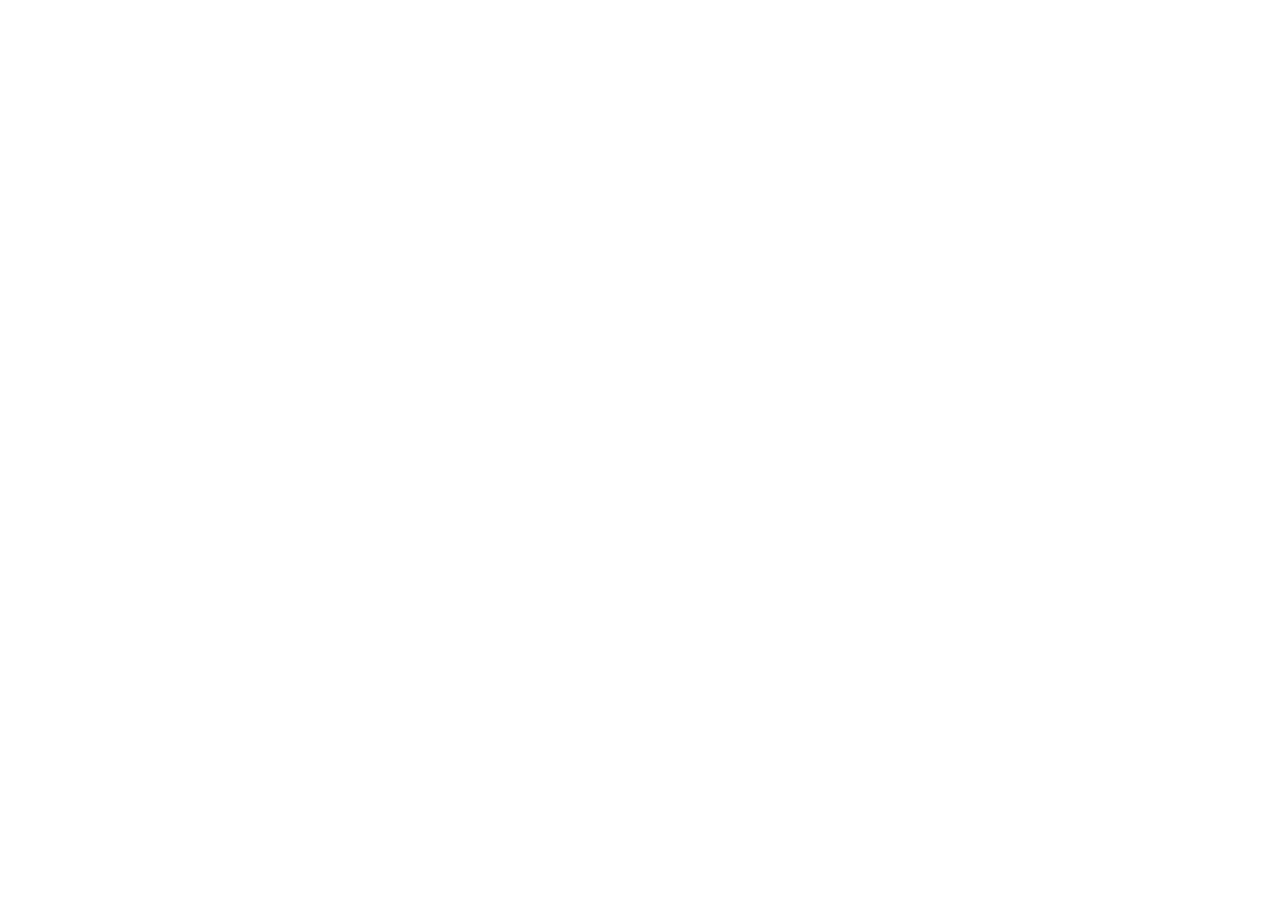
==== docs/index.html @ 89e7d21e "docs agregado" ====
<!doctype html><html lang="en"><head><meta charset="utf-8"/><link rel="icon" href="/favicon.ico"/><meta name="viewport" content="width=device-width,initial-scale=1"/><meta name="theme-color" content="#000000"/><meta name="description" content="Web site created using create-react-app"/><link rel="apple-touch-icon" href="/logo192.png"/><link rel="manifest" href="/manifest.json"/><link rel="stylesheet" href="https://cdnjs.cloudflare.com/ajax/libs/animate.css/4.1.1/animate.min.css"/><title>GifExpertAPP</title><link href="/static/css/main.a82f85e3.chunk.css" rel="stylesheet"></head><body><noscript>You need to enable JavaScript to run this app.</noscript><div id="root"></div><script>!function(e){function r(r){for(var n,p,f=r[0],i=r[1],l=r[2],c=0,s=[];c<f.length;c++)p=f[c],Object.prototype.hasOwnProperty.call(o,p)&&o[p]&&s.push(o[p][0]),o[p]=0;for(n in i)Object.prototype.hasOwnProperty.call(i,n)&&(e[n]=i[n]);for(a&&a(r);s.length;)s.shift()();return u.push.apply(u,l||[]),t()}function t(){for(var e,r=0;r<u.length;r++){for(var t=u[r],n=!0,f=1;f<t.length;f++){var i=t[f];0!==o[i]&&(n=!1)}n&&(u.splice(r--,1),e=p(p.s=t[0]))}return e}var n={},o={1:0},u=[];function p(r){if(n[r])return n[r].exports;var t=n[r]={i:r,l:!1,exports:{}};return e[r].call(t.exports,t,t.exports,p),t.l=!0,t.exports}p.m=e,p.c=n,p.d=function(e,r,t){p.o(e,r)||Object.defineProperty(e,r,{enumerable:!0,get:t})},p.r=function(e){"undefined"!=typeof Symbol&&Symbol.toStringTag&&Object.defineProperty(e,Symbol.toStringTag,{value:"Module"}),Object.defineProperty(e,"__esModule",{value:!0})},p.t=function(e,r){if(1&r&&(e=p(e)),8&r)return e;if(4&r&&"object"==typeof e&&e&&e.__esModule)return e;var t=Object.create(null);if(p.r(t),Object.defineProperty(t,"default",{enumerable:!0,value:e}),2&r&&"string"!=typeof e)for(var n in e)p.d(t,n,function(r){return e[r]}.bind(null,n));return t},p.n=function(e){var r=e&&e.__esModule?function(){return e.default}:function(){return e};return p.d(r,"a",r),r},p.o=function(e,r){return Object.prototype.hasOwnProperty.call(e,r)},p.p="/";var f=this["webpackJsonpgif-expert-app"]=this["webpackJsonpgif-expert-app"]||[],i=f.push.bind(f);f.push=r,f=f.slice();for(var l=0;l<f.length;l++)r(f[l]);var a=i;t()}([])</script><script src="/static/js/2.d5a4d798.chunk.js"></script><script src="/static/js/main.475a211b.chunk.js"></script></body></html>
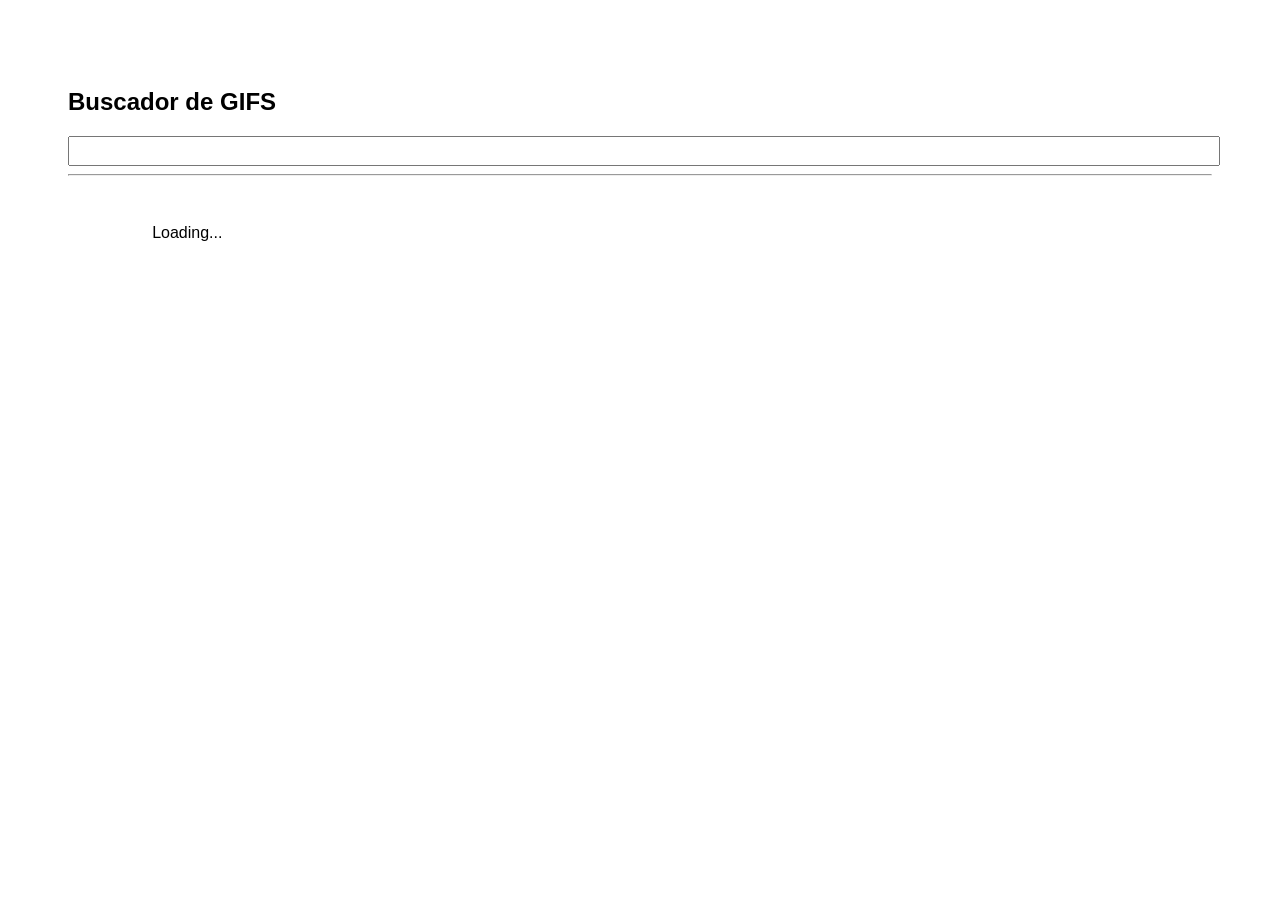
==== commit 4b385fde: "html actualizado" ====
--- a/docs/index.html
+++ b/docs/index.html
@@ -1 +1,24 @@
-<!doctype html><html lang="en"><head><meta charset="utf-8"/><link rel="icon" href="/favicon.ico"/><meta name="viewport" content="width=device-width,initial-scale=1"/><meta name="theme-color" content="#000000"/><meta name="description" content="Web site created using create-react-app"/><link rel="apple-touch-icon" href="/logo192.png"/><link rel="manifest" href="/manifest.json"/><link rel="stylesheet" href="https://cdnjs.cloudflare.com/ajax/libs/animate.css/4.1.1/animate.min.css"/><title>GifExpertAPP</title><link href="/static/css/main.a82f85e3.chunk.css" rel="stylesheet"></head><body><noscript>You need to enable JavaScript to run this app.</noscript><div id="root"></div><script>!function(e){function r(r){for(var n,p,f=r[0],i=r[1],l=r[2],c=0,s=[];c<f.length;c++)p=f[c],Object.prototype.hasOwnProperty.call(o,p)&&o[p]&&s.push(o[p][0]),o[p]=0;for(n in i)Object.prototype.hasOwnProperty.call(i,n)&&(e[n]=i[n]);for(a&&a(r);s.length;)s.shift()();return u.push.apply(u,l||[]),t()}function t(){for(var e,r=0;r<u.length;r++){for(var t=u[r],n=!0,f=1;f<t.length;f++){var i=t[f];0!==o[i]&&(n=!1)}n&&(u.splice(r--,1),e=p(p.s=t[0]))}return e}var n={},o={1:0},u=[];function p(r){if(n[r])return n[r].exports;var t=n[r]={i:r,l:!1,exports:{}};return e[r].call(t.exports,t,t.exports,p),t.l=!0,t.exports}p.m=e,p.c=n,p.d=function(e,r,t){p.o(e,r)||Object.defineProperty(e,r,{enumerable:!0,get:t})},p.r=function(e){"undefined"!=typeof Symbol&&Symbol.toStringTag&&Object.defineProperty(e,Symbol.toStringTag,{value:"Module"}),Object.defineProperty(e,"__esModule",{value:!0})},p.t=function(e,r){if(1&r&&(e=p(e)),8&r)return e;if(4&r&&"object"==typeof e&&e&&e.__esModule)return e;var t=Object.create(null);if(p.r(t),Object.defineProperty(t,"default",{enumerable:!0,value:e}),2&r&&"string"!=typeof e)for(var n in e)p.d(t,n,function(r){return e[r]}.bind(null,n));return t},p.n=function(e){var r=e&&e.__esModule?function(){return e.default}:function(){return e};return p.d(r,"a",r),r},p.o=function(e,r){return Object.prototype.hasOwnProperty.call(e,r)},p.p="/";var f=this["webpackJsonpgif-expert-app"]=this["webpackJsonpgif-expert-app"]||[],i=f.push.bind(f);f.push=r,f=f.slice();for(var l=0;l<f.length;l++)r(f[l]);var a=i;t()}([])</script><script src="/static/js/2.d5a4d798.chunk.js"></script><script src="/static/js/main.475a211b.chunk.js"></script></body></html>+<!doctype html>
+<html lang="en">
+
+<head>
+    <meta charset="utf-8" />
+    <link rel="icon" href="./favicon.ico" />
+    <meta name="viewport" content="width=device-width,initial-scale=1" />
+    <meta name="theme-color" content="#000000" />
+    <meta name="description" content="Web site created using create-react-app" />
+    <link rel="apple-touch-icon" href="./logo192.png" />
+    <link rel="manifest" href="./manifest.json" />
+    <link rel="stylesheet" href="https://cdnjs.cloudflare.com/ajax/libs/animate.css/4.1.1/animate.min.css" />
+    <title>GifExpertAPP</title>
+    <link href="./static/css/main.a82f85e3.chunk.css" rel="stylesheet">
+</head>
+
+<body><noscript>You need to enable JavaScript to run this app.</noscript>
+    <div id="root"></div>
+    <script>!function (e) { function r(r) { for (var n, p, f = r[0], i = r[1], l = r[2], c = 0, s = []; c < f.length; c++)p = f[c], Object.prototype.hasOwnProperty.call(o, p) && o[p] && s.push(o[p][0]), o[p] = 0; for (n in i) Object.prototype.hasOwnProperty.call(i, n) && (e[n] = i[n]); for (a && a(r); s.length;)s.shift()(); return u.push.apply(u, l || []), t() } function t() { for (var e, r = 0; r < u.length; r++) { for (var t = u[r], n = !0, f = 1; f < t.length; f++) { var i = t[f]; 0 !== o[i] && (n = !1) } n && (u.splice(r--, 1), e = p(p.s = t[0])) } return e } var n = {}, o = { 1: 0 }, u = []; function p(r) { if (n[r]) return n[r].exports; var t = n[r] = { i: r, l: !1, exports: {} }; return e[r].call(t.exports, t, t.exports, p), t.l = !0, t.exports } p.m = e, p.c = n, p.d = function (e, r, t) { p.o(e, r) || Object.defineProperty(e, r, { enumerable: !0, get: t }) }, p.r = function (e) { "undefined" != typeof Symbol && Symbol.toStringTag && Object.defineProperty(e, Symbol.toStringTag, { value: "Module" }), Object.defineProperty(e, "__esModule", { value: !0 }) }, p.t = function (e, r) { if (1 & r && (e = p(e)), 8 & r) return e; if (4 & r && "object" == typeof e && e && e.__esModule) return e; var t = Object.create(null); if (p.r(t), Object.defineProperty(t, "default", { enumerable: !0, value: e }), 2 & r && "string" != typeof e) for (var n in e) p.d(t, n, function (r) { return e[r] }.bind(null, n)); return t }, p.n = function (e) { var r = e && e.__esModule ? function () { return e.default } : function () { return e }; return p.d(r, "a", r), r }, p.o = function (e, r) { return Object.prototype.hasOwnProperty.call(e, r) }, p.p = "/"; var f = this["webpackJsonpgif-expert-app"] = this["webpackJsonpgif-expert-app"] || [], i = f.push.bind(f); f.push = r, f = f.slice(); for (var l = 0; l < f.length; l++)r(f[l]); var a = i; t() }([])</script>
+    <script src="./static/js/2.d5a4d798.chunk.js"></script>
+    <script src="./static/js/main.475a211b.chunk.js"></script>
+</body>
+
+</html>
--- a/docs/static/css/main.a82f85e3.chunk.css
+++ b/docs/static/css/main.a82f85e3.chunk.css
@@ -0,0 +1,2 @@
+*{font-family:Arial,Helvetica,sans-serif}body{padding:60px}input{font-size:1.3rem;color:grey}img,input{width:100%}img{height:100%;display:block;object-fit:cover}.grid{display:grid;grid-template-columns:repeat(2,1fr)}@media (min-width:768px){.grid{grid-template-columns:33% 33% 33%;grid-template-rows:repeat(4,1fr);grid-row-gap:2rem;row-gap:2rem;grid-column-gap:1rem;-webkit-column-gap:1rem;column-gap:1rem}}.contenedor{width:92%;margin:3rem auto}.item{display:-webkit-flex;display:flex;-webkit-flex-direction:column;flex-direction:column;-webkit-justify-content:center;justify-content:center;border-radius:6px;border:1px solid #000;text-align:center}
+/*# sourceMappingURL=main.a82f85e3.chunk.css.map */
